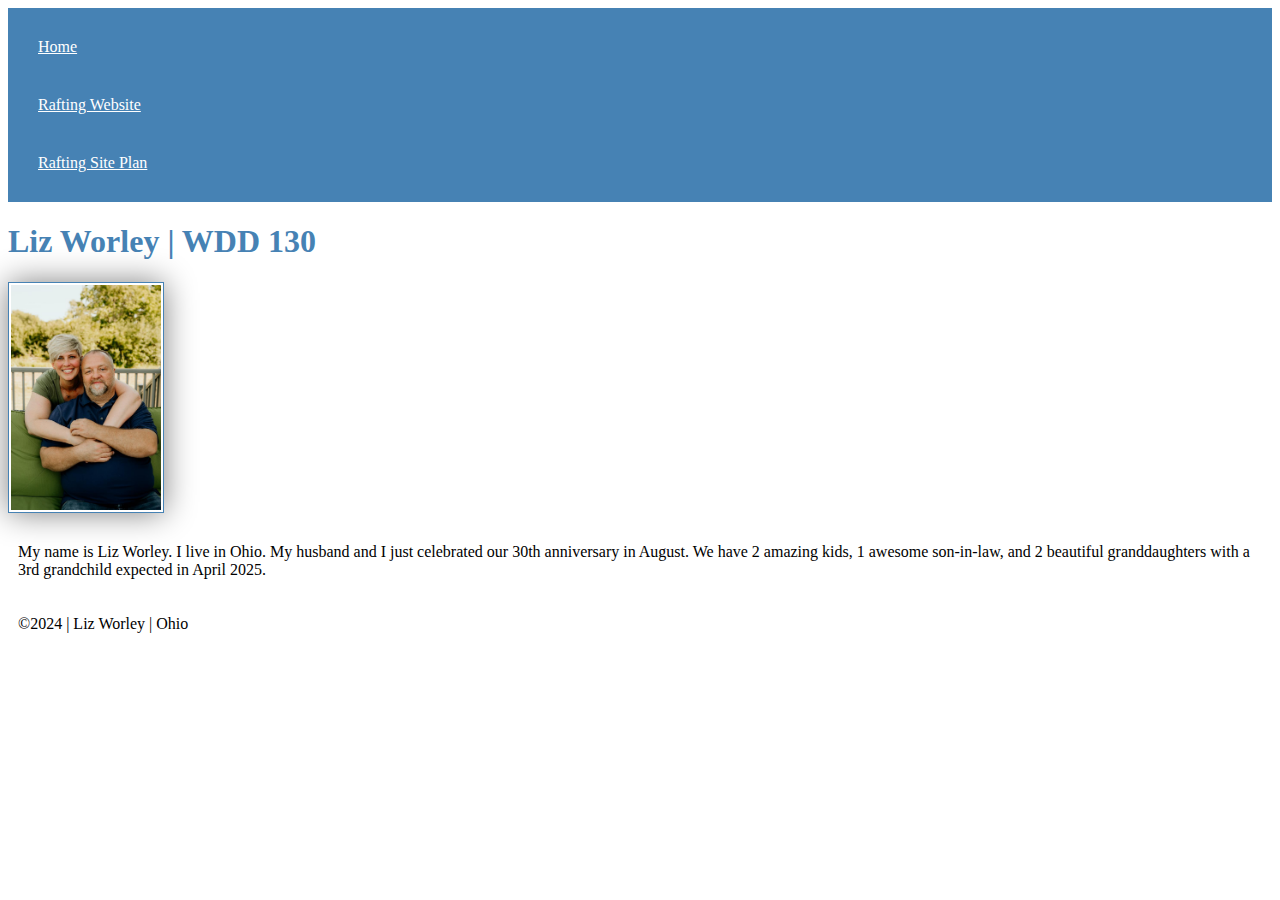
==== index.html @ 0bdf2e8a "add css page" ====
<!DOCTYPE html>
<html lang ="en-US">
	<head>
        <meta charset="utf-8">
		<meta name="viewport" content="width=device-width">
		<title>Liz Worley | WDD 130</title>
        <link rel="stylesheet" href="styles/styles.css">
    </head>
	<body>
        <header>
            <nav>
                <a href="#">Home</a>
                <a href="wwr/">Rafting Website</a>
                <a href="wwr/site-plan-rafting.html">Rafting Site Plan</a>
            </nav>
        </header>
        <main>
            <h1>Liz Worley | WDD 130</h1>
            <img src="images/profile.jpg" alt="Hello, my name is Liz Worley" width="200">
            <p>My name is Liz Worley. I live in Ohio. My husband and I just celebrated our 30th anniversary in August. 
                We have 2 amazing kids, 1 awesome son-in-law, and 2 beautiful granddaughters with a 3rd grandchild 
                expected in April 2025.</p>
        </main>
        <footer>
            <p>&copy;2024 | Liz Worley | Ohio</p>
        </footer>
	</body>
</html>
---- styles/styles.css ----
nav{
    background-color:steelblue; padding:10px;
}
nav a{
    color:white;
    display: block;
    padding: 20px;
}
h1{
    color:steelblue;
}
img{
    width:150px;
    height: auto;
    border: 1px solid steelblue;
    padding: 2px;
    box-shadow: 0 0 30px gray;
}

p{
    padding: 10px;
}
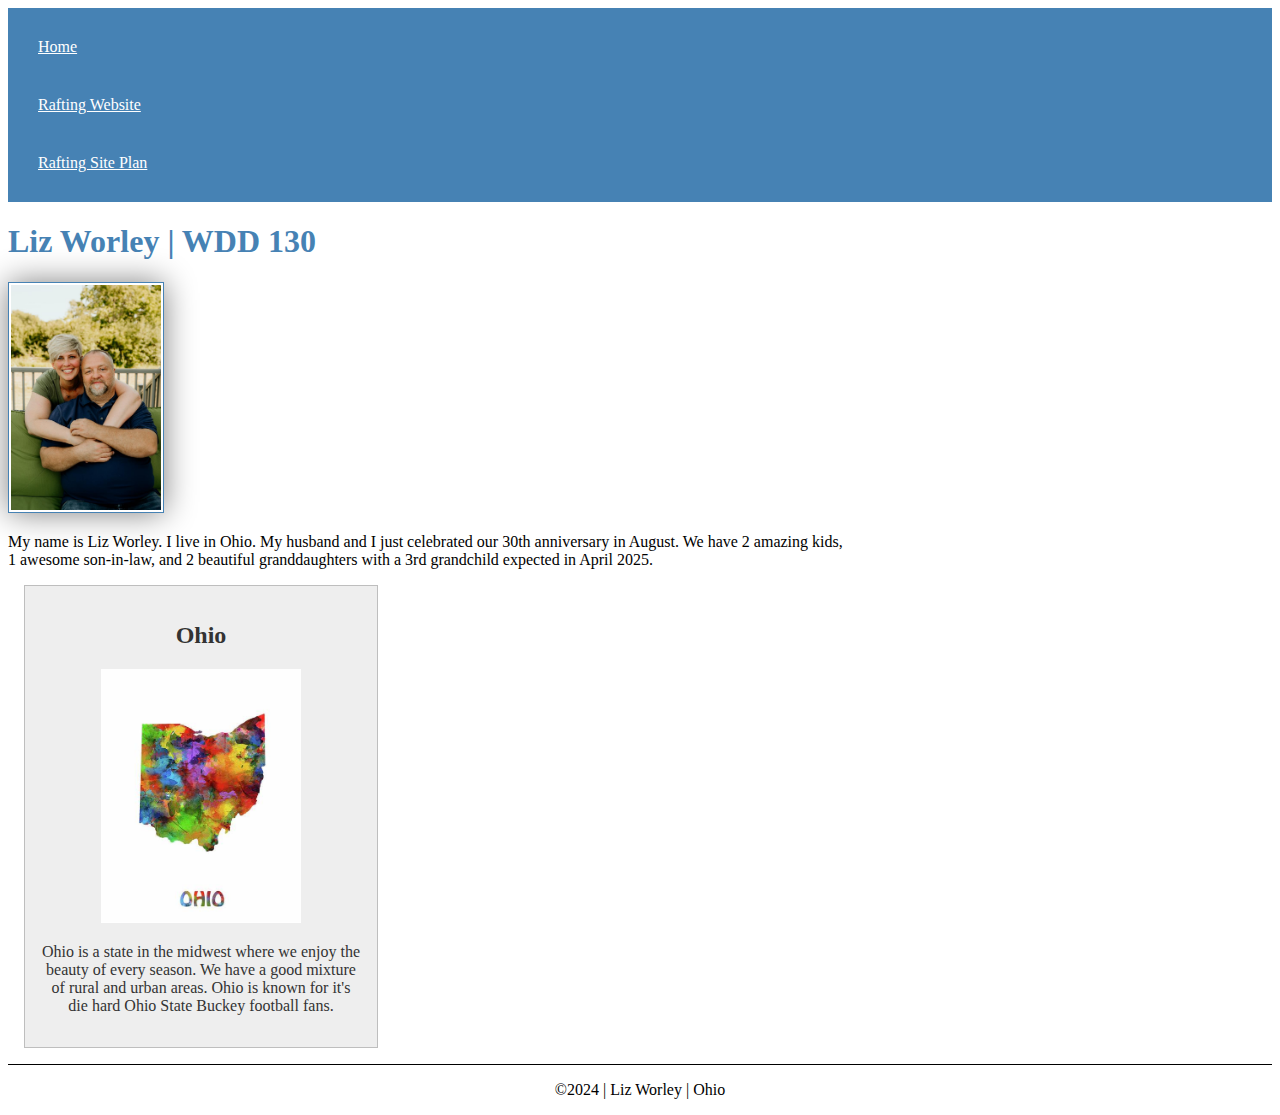
==== commit 60e93e64: "week 2 updates" ====
--- a/index.html
+++ b/index.html
@@ -4,6 +4,8 @@
         <meta charset="utf-8">
 		<meta name="viewport" content="width=device-width">
 		<title>Liz Worley | WDD 130</title>
+        <meta name = "description" content = "Liz Worley's home page for WDD130, learning to create web pages.">
+        <meta name = "author" content = "Liz Worley">
         <link rel="stylesheet" href="styles/styles.css">
     </head>
 	<body>
@@ -21,6 +23,14 @@
                 We have 2 amazing kids, 1 awesome son-in-law, and 2 beautiful granddaughters with a 3rd grandchild 
                 expected in April 2025.</p>
         </main>
+        <aside>
+            <h2>Ohio</h2>
+            <img src = "images/ohio.jpg" alt = "Ohio artwork" width = "200">
+            <p>Ohio is a state in the midwest where we enjoy the beauty of every season.
+                We have a good mixture of rural and urban areas. Ohio is known for it's die hard Ohio
+                State Buckey football fans.
+            </p>
+        </aside>
         <footer>
             <p>&copy;2024 | Liz Worley | Ohio</p>
         </footer>
--- a/styles/styles.css
+++ b/styles/styles.css
@@ -9,7 +9,7 @@
 h1{
     color:steelblue;
 }
-img{
+main img{
     width:150px;
     height: auto;
     border: 1px solid steelblue;
@@ -18,5 +18,30 @@
 }
 
 p{
-    padding: 10px;
+    padding: 0px;
+}
+
+main {
+    max-width: 840px;
+}
+
+aside {
+    width: 20rem;
+    margin: 1rem;
+    border: 1px solid rgba(0, 0, 0, 0.2); /* 1 */
+    padding: 1rem;
+    background-color: #eee;
+    color: #333;
+    text-align: center;
+}
+
+aside img {
+    width: 200px;
+    height: auto;
+}
+
+footer {
+    margin-top: 15px;
+    border-top: 1px solid #000;
+    text-align: center;
 }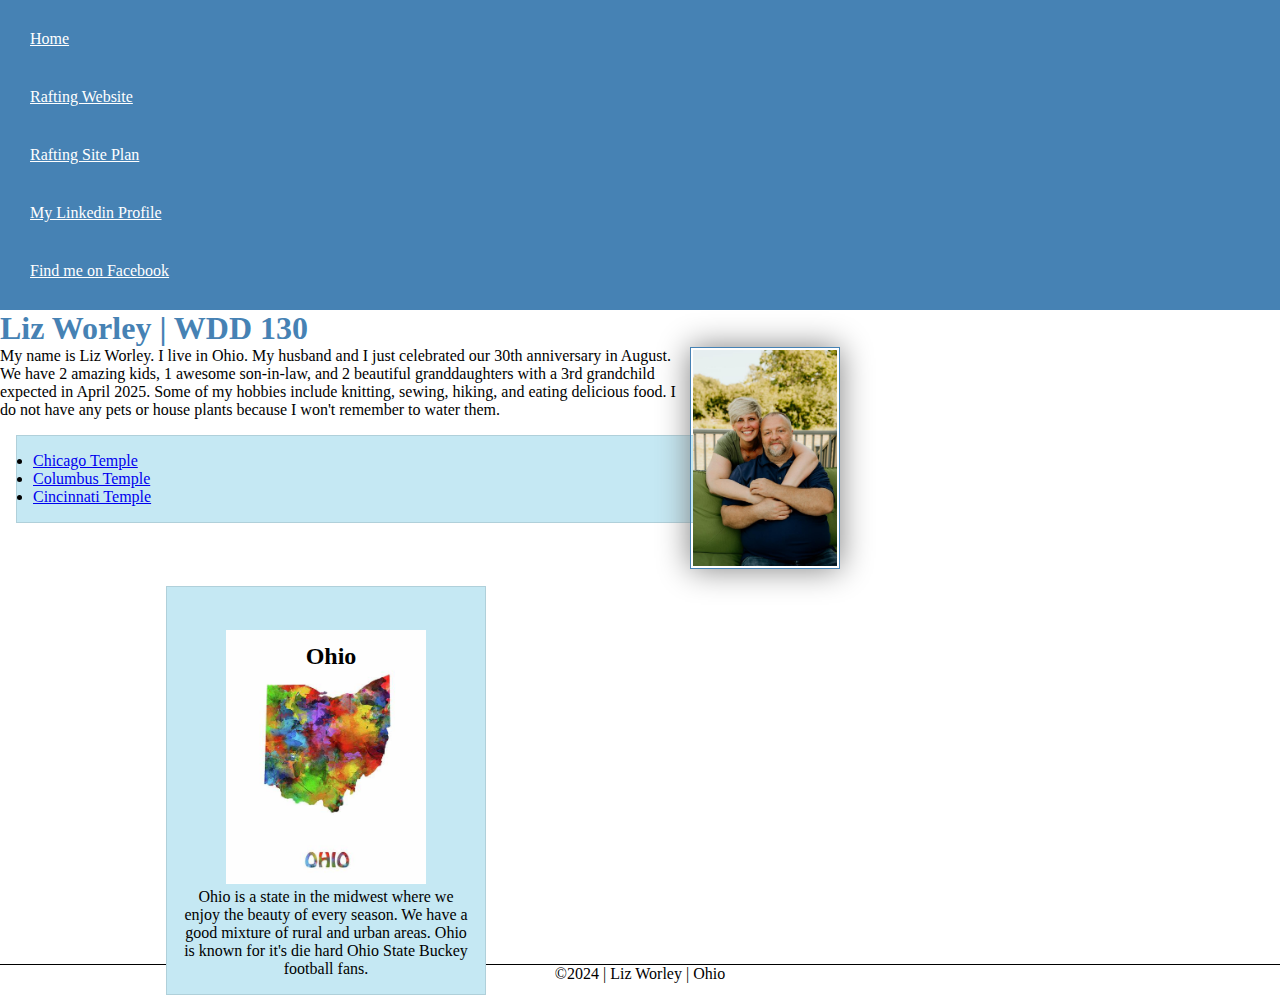
==== commit 37544f53: "updated 9/30/2024" ====
--- a/index.html
+++ b/index.html
@@ -14,6 +14,8 @@
                 <a href="#">Home</a>
                 <a href="wwr/">Rafting Website</a>
                 <a href="wwr/site-plan-rafting.html">Rafting Site Plan</a>
+                <a href="https://www.linkedin.com/feed/?trk=guest_homepage-basic_google-one-tap-submit">My Linkedin Profile</a>
+                <a href="https://www.facebook.com/">Find me on Facebook</a>
             </nav>
         </header>
         <main>
@@ -21,9 +23,15 @@
             <img src="images/profile.jpg" alt="Hello, my name is Liz Worley" width="200">
             <p>My name is Liz Worley. I live in Ohio. My husband and I just celebrated our 30th anniversary in August. 
                 We have 2 amazing kids, 1 awesome son-in-law, and 2 beautiful granddaughters with a 3rd grandchild 
-                expected in April 2025.</p>
+                expected in April 2025. Some of my hobbies include knitting, sewing, hiking, and eating delicious food.
+                I do not have any pets or house plants because I won't remember to water them. </p>
+            <ul class="box">
+                <li><a href ='https://www.churchofjesuschrist.org/temples/details/chicago-illinois-temple?lang=eng' target="_blank">Chicago Temple </a></li>
+                <li> <a href = 'https://www.churchofjesuschrist.org/temples/details/columbus-ohio-temple?lang=eng' target="_blank">Columbus Temple</a></li>
+                <li><a href = 'https://www.churchofjesuschrist.org/temples/details/cincinnati-ohio-temple?lang=eng' target="_blank">Cincinnati Temple</li> </a>
+                </ul>
         </main>
-        <aside>
+        <aside class="box">
             <h2>Ohio</h2>
             <img src = "images/ohio.jpg" alt = "Ohio artwork" width = "200">
             <p>Ohio is a state in the midwest where we enjoy the beauty of every season.
@@ -35,4 +43,6 @@
             <p>&copy;2024 | Liz Worley | Ohio</p>
         </footer>
 	</body>
-</html>+</html>
+
+<!--9/27/2024-->--- a/styles/styles.css
+++ b/styles/styles.css
@@ -1,3 +1,13 @@
+:root{
+
+}
+
+* {
+    margin:0;
+    padding: 0;
+    box-sizing: border-box;
+}
+
 nav{
     background-color:steelblue; padding:10px;
 }
@@ -7,9 +17,11 @@
     padding: 20px;
 }
 h1{
-    color:steelblue;
+   color:steelblue;
+
 }
 main img{
+    float: right;
     width:150px;
     height: auto;
     border: 1px solid steelblue;
@@ -26,12 +38,10 @@
 }
 
 aside {
+    position: relative;
+	top: 47px;
+	left: 150px;
     width: 20rem;
-    margin: 1rem;
-    border: 1px solid rgba(0, 0, 0, 0.2); /* 1 */
-    padding: 1rem;
-    background-color: #eee;
-    color: #333;
     text-align: center;
 }
 
@@ -40,8 +50,23 @@
     height: auto;
 }
 
+aside h2 {
+	position: relative;
+	top: 40px;
+	left: 5px;
+}
+
 footer {
     margin-top: 15px;
     border-top: 1px solid #000;
     text-align: center;
+}
+
+/*Class Selectors*/
+.box{
+    margin: 1rem;
+    border: 1px solid rgba(0,0,0,.1);
+    padding: 1rem;
+    background-color: #c5e8f3;
+    color: #000;
 }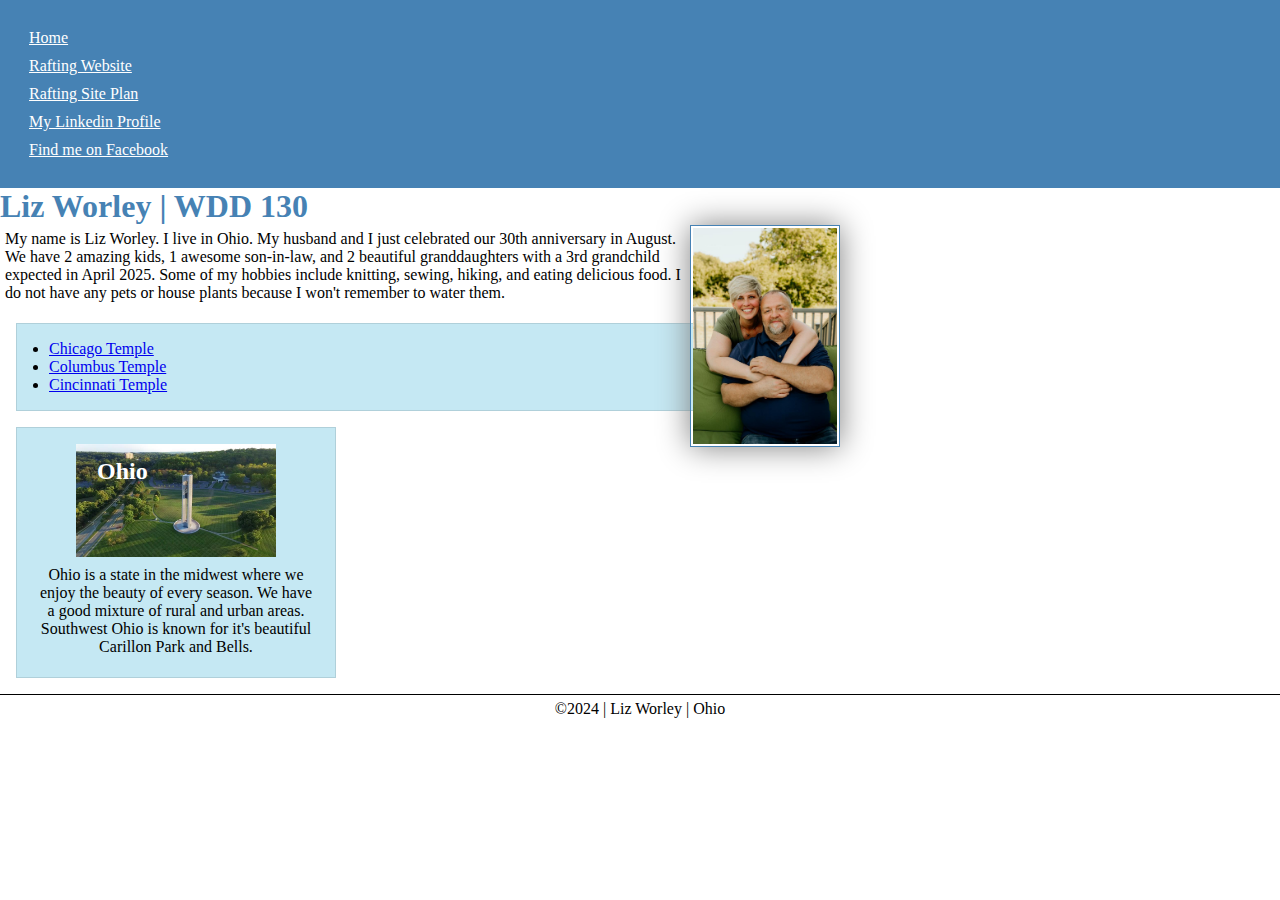
==== commit 241137dc: "updates 9/30 3:43pm" ====
--- a/index.html
+++ b/index.html
@@ -1,11 +1,11 @@
 <!DOCTYPE html>
-<html lang ="en-US">
+<html lang="en-US"> 
 	<head>
         <meta charset="utf-8">
 		<meta name="viewport" content="width=device-width">
 		<title>Liz Worley | WDD 130</title>
-        <meta name = "description" content = "Liz Worley's home page for WDD130, learning to create web pages.">
-        <meta name = "author" content = "Liz Worley">
+        <meta name="description" content = "Liz Worley's home page for WDD130, learning to create web pages.">
+        <meta name="author" content="Liz Worley">
         <link rel="stylesheet" href="styles/styles.css">
     </head>
 	<body>
@@ -24,19 +24,18 @@
             <p>My name is Liz Worley. I live in Ohio. My husband and I just celebrated our 30th anniversary in August. 
                 We have 2 amazing kids, 1 awesome son-in-law, and 2 beautiful granddaughters with a 3rd grandchild 
                 expected in April 2025. Some of my hobbies include knitting, sewing, hiking, and eating delicious food.
-                I do not have any pets or house plants because I won't remember to water them. </p>
-            <ul class="box">
-                <li><a href ='https://www.churchofjesuschrist.org/temples/details/chicago-illinois-temple?lang=eng' target="_blank">Chicago Temple </a></li>
-                <li> <a href = 'https://www.churchofjesuschrist.org/temples/details/columbus-ohio-temple?lang=eng' target="_blank">Columbus Temple</a></li>
-                <li><a href = 'https://www.churchofjesuschrist.org/temples/details/cincinnati-ohio-temple?lang=eng' target="_blank">Cincinnati Temple</li> </a>
+                I do not have any pets or house plants because I won't remember to water them.</p>
+            <ul class="box indent">
+                <li><a href='https://www.churchofjesuschrist.org/temples/details/chicago-illinois-temple?lang=eng' target="_blank">Chicago Temple </a></li>
+                <li> <a href='https://www.churchofjesuschrist.org/temples/details/columbus-ohio-temple?lang=eng' target="_blank">Columbus Temple</a></li>
+                <li><a href='https://www.churchofjesuschrist.org/temples/details/cincinnati-ohio-temple?lang=eng' target="_blank">Cincinnati Temple </a></li>
                 </ul>
         </main>
         <aside class="box">
             <h2>Ohio</h2>
-            <img src = "images/ohio.jpg" alt = "Ohio artwork" width = "200">
+            <img src="images/carillon_park.jpeg" alt="Ohio artwork" width="200">
             <p>Ohio is a state in the midwest where we enjoy the beauty of every season.
-                We have a good mixture of rural and urban areas. Ohio is known for it's die hard Ohio
-                State Buckey football fans.
+                We have a good mixture of rural and urban areas. Southwest Ohio is known for it's beautiful Carillon Park and Bells.
             </p>
         </aside>
         <footer>
--- a/styles/styles.css
+++ b/styles/styles.css
@@ -4,17 +4,18 @@
 
 * {
     margin:0;
-    padding: 0;
+    padding: 25;
     box-sizing: border-box;
 }
 
 nav{
     background-color:steelblue; padding:10px;
+    padding: 1.5rem;
 }
 nav a{
     color:white;
     display: block;
-    padding: 20px;
+    padding: 5px;
 }
 h1{
    color:steelblue;
@@ -30,7 +31,7 @@
 }
 
 p{
-    padding: 0px;
+    padding: 5px;
 }
 
 main {
@@ -39,9 +40,7 @@
 
 aside {
     position: relative;
-	top: 47px;
-	left: 150px;
-    width: 20rem;
+    width: 20em;
     text-align: center;
 }
 
@@ -51,9 +50,10 @@
 }
 
 aside h2 {
-	position: relative;
-	top: 40px;
-	left: 5px;
+	position: absolute;
+    top: 30px;
+    left: 80px;
+    color: white;
 }
 
 footer {
@@ -64,9 +64,13 @@
 
 /*Class Selectors*/
 .box{
-    margin: 1rem;
+    margin: 1em;
     border: 1px solid rgba(0,0,0,.1);
-    padding: 1rem;
+    padding: 1em;
     background-color: #c5e8f3;
     color: #000;
+}
+
+.indent{
+    padding-left: 2rem;
 }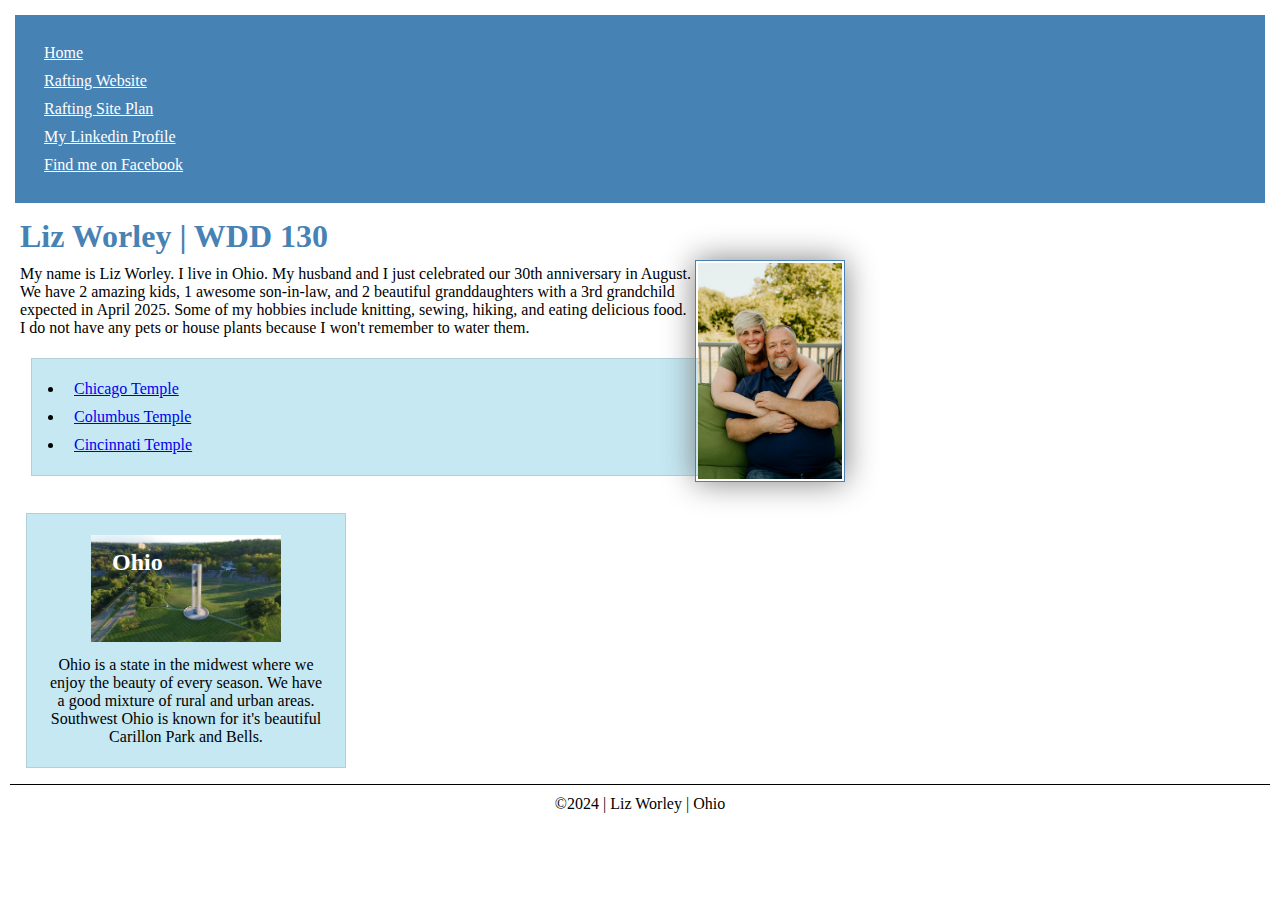
==== commit 5fec4c24: "9/30 3:54pm" ====
--- a/index.html
+++ b/index.html
@@ -4,7 +4,8 @@
         <meta charset="utf-8">
 		<meta name="viewport" content="width=device-width">
 		<title>Liz Worley | WDD 130</title>
-        <meta name="description" content = "Liz Worley's home page for WDD130, learning to create web pages.">
+        <meta name="description" content = "Liz Worley's home page for WDD130, learning to create web pages. Page includes a short intro, photo,
+            and short description of Ohio.">
         <meta name="author" content="Liz Worley">
         <link rel="stylesheet" href="styles/styles.css">
     </head>
--- a/styles/styles.css
+++ b/styles/styles.css
@@ -4,7 +4,7 @@
 
 * {
     margin:0;
-    padding: 25;
+    padding: 5px;
     box-sizing: border-box;
 }
 
